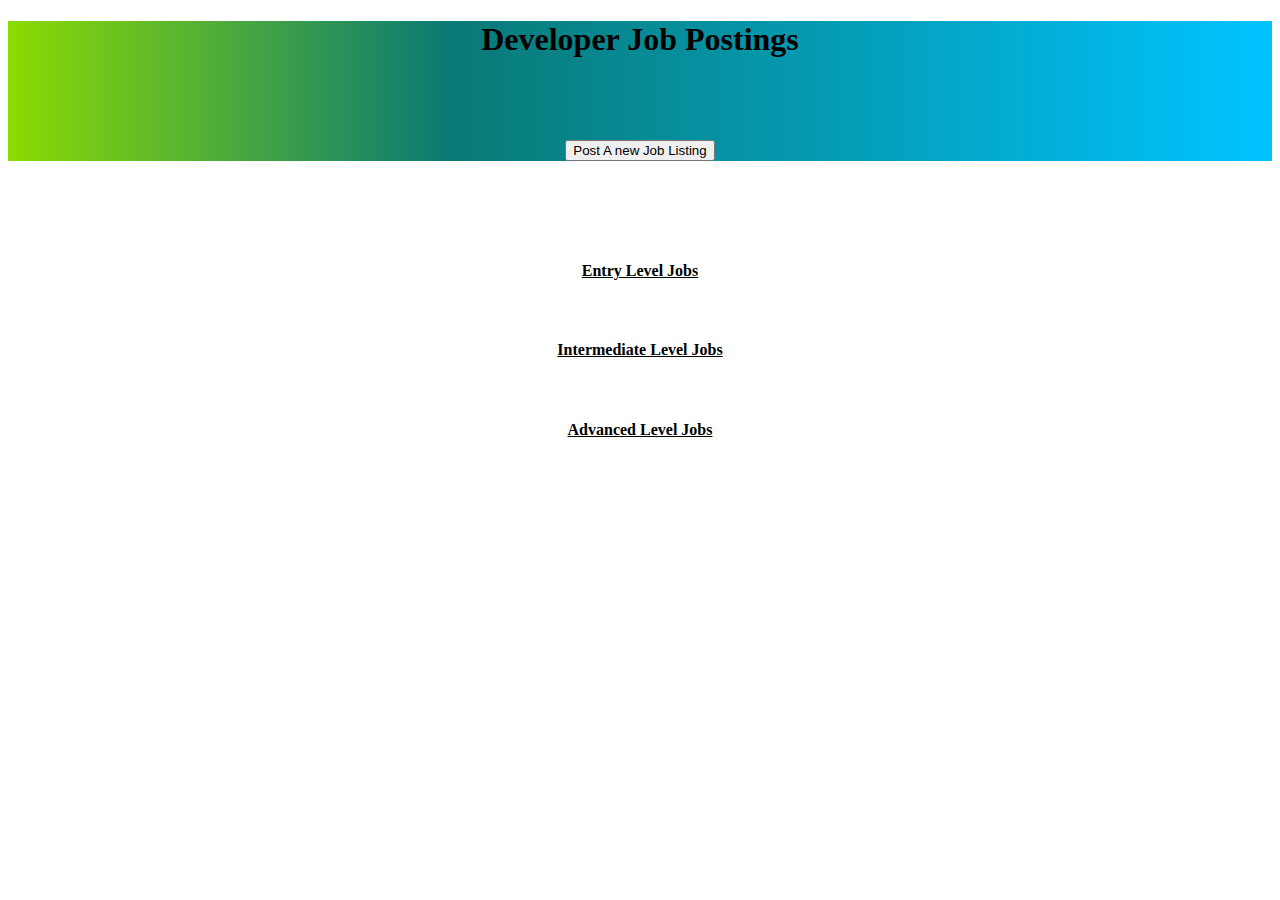
==== index.html @ ae957310 "add the basic project" ====
<!DOCTYPE html>
<html>
  <head>
    <link href="css/bootstrap.css" rel="stylesheet" type="text/css">
    <link href="css/styles.css" rel="stylesheet" type="text/css">
    <script src="js/jquery-3.3.1.js"></script>
    <script src="js/scripts.js"></script>
    <link rel="shortcut icon" type="image/png" href="img/click.png"/>
    <title>Developer Job Postings</title>
  </head>
  <body>
    <div class="container">

      <div class="jumbotron home-heading">
        <h1>Developer Job Postings</h1>
        <div class="row">
          <div class="col-md-6">
            <button type="button" id="posting-btn" class="btn btn-dark">Post A new Job Listing</button>
          </div>
          <!-- <div class="flx-btn">
            <button type="button" id="apply" class="btn btn-light">Apply For A Job</button>
          </div> -->
        </div>
      </div>

      <div class="app-form">
        <h2>Application</h2>
        <form id="job-app">
          <div class="row">
            <div class="col-md-6">
              <div class="form-group">
                <label for="app-first-name">First Name:</label>
                <input type="text" class="form-control" id="app-first-name" required>
              </div>
            </div>
            <div class="col-md-6">
              <div class="form-group">
                <label for="app-last-name">Last Name:</label>
                <input type="text" class="form-control" id="app-last-name" required>
              </div>
            </div>
          </div>
          <div class="form-group">
            <label for="app-title">Which position are you applying for?</label>
            <input type="text" class="form-control" id="app-title" required>
          </div>
          <div class="form-group">
            <p>What skills do you have?</p>
            <input type="checkbox" name="app-skills" value="CSS"> CSS<br>
            <input type="checkbox" name="app-skills" value="HTML"> HTML<br>
            <input type="checkbox" name="app-skills" value="JavaScript"> JavaScript<br>
            <input type="checkbox" name="app-skills" value="PHP"> PHP<br>
            <input type="checkbox" name="app-skills" value="asp.net"> asp.net<br>
            <input type="checkbox" name="app-skills" value="React"> React<br>
          </div>
          <div class="form-group">
            <label for="app-rate">How much do you charge hourly?</label>
            <input type="number" class="form-control" id="app-rate" required>
          </div>
          <div class="form-group">
            <label for="app-exp">Tell us about your previous experience:</label>
            <input type="text" class="form-control" id="app-exp"  required>
          </div>
          <button type="click" class="btn btn-primary" id="app-btn">Submit application</button>
        </form>
      </div>






      <div class="post-form">
        <h2>Post a new job</h2>
        <form id="form-post">
          <div class="form-group">
            <label class="labels" for="name">Company Name</label>
            <input id="com-name" class="form-control" type="text">
          </div>
          <div class="form-group">
            <label class="labels" for="title">Job Title</label>
            <input id="job-title" class="form-control" type="text">
          </div>
          <div class="form-group">
            <label class="labels">Job Difiiculty</label>
            <select id="difficulty">
              <option  value="entry">Entry level</option>
              <option  value="intermediate">Intermediate</option>
              <option  value="advanced">Advanced</option>
            </select>
          </div>
          <div class="form-group">
            <label class="labels" for="title">Work Location</label>
            <input id="location" class="form-control" type="text">
          </div>
          <div class="form-group">
            <label class="labels" for="condition">Work Condition</label>
            <input id="condition" class="form-control" type="text">
          </div>
          <div class="form-group">
            <label class="labels" for="work-description">Work Description</label>
            <input id="description" class="form-control" type="text">
          </div>

        <div class="form-group">
          <div class="row">
            <div class="col-md-4">
            <label class="labels">Skills Needed</label><br>
            <input type="checkbox" name="job-skills" value="html"> HTML<br>
            <input type="checkbox" name="job-skills" value="css">CSS<br>
            <input type="checkbox" name="job-skills" value="Java Script">Java Script<br>
            <input type="checkbox" name="job-skills" value="php"> PHP<br>
            <input type="checkbox" name="job-skills" value="asp.net"> Asp.net<br>
            <input type="checkbox" name="job-skills" value="react">React<br>
          </div>
          <div class="col-md-8">
            <label class="labels">Add more skills:</label>
            <input id="more-jb-skills" class="form-control" type="text">
          </div>
        </div>
      </div>
        <br><br>
        <button type="submit" id="post-btn" class="btn btn-primary" >Post</button>
        </form>
      </div>

      <div class="interface">
        <div class="row">
          <div class="col-md-4">
            <div id="entry-level">
              <div class="entry-level">
                <div class="alert alert-success">
                  <h4>Entry Level Jobs</h4>
                </div>
                <!-- <div class="alert alert-success">
                  <h5 class="alert-heading"><strong><span id="bg-title"></span></strong></h5>
                  <p>Company name: <span id="bg-comp-name"></span></p>
                  <p>Location: <span id="bg-location"></span></p>
                  <ul>
                    <span id="bg-skills"></span>
                  </ul>
                  <p>Additional skills: <span id="bg-add-skills"></span></p>
                  <p>Description: <span id="bg-post-desc"></span></p>
                  <p>Work condition: <span id="bg-condition"></span></p>
                </div> -->
              </div>
            </div>
          </div>


          <div class="col-md-4">
            <div id="int-level">
              <div class="int-level">
                <div class="alert alert-info">
                  <h4>Intermediate Level Jobs</h4>
                </div>
                <!-- <div class="alert alert-info">
                  <h5 class="alert-heading"><strong><span id="int-title"></span></strong></h5>
                  <p>Company name: <span id="int-comp-name"></span></p>
                  <p>Location: <span id="int-location"></span></p>
                  <ul>
                    <span id="int-skills"></span>
                  </ul>
                  <p>Additional skills: <span id="int-add-skills"></span></p>
                  <p>Description: <span id="int-post-desc"></span></p>
                  <p>Work condition: <span id="int-condition"></span></p>
                </div> -->
              </div>
            </div>
          </div>

          <div class="col-md-4">
            <div id="adv-level">
              <div class="adv-level">
                <div class="alert alert-primary">
                  <h4>Advanced Level Jobs</h4>
                </div>
                <!-- <div class="alert alert-primary">
                  <h5 class="alert-heading"><strong><span id="adv-title"></span></strong></h5>
                  <p>Company name: <span id="adv-comp-name"></span></p>
                  <p>Location: <span id="adv-location"></span></p>
                  <ul>
                    <span id="adv-skills"></span>
                  </ul>
                  <p>Additional skills: <span id="adv-add-skills"></span></p>
                  <p>Description: <span id="adv-post-desc"></span></p>
                  <p>Work condition: <span id="adv-condition"></span></p>
                </div> -->
              </div>
            </div>
          </div>

        </div>
      </div>
      <div class="developer-info">
        <div class="row">
          <div class="col-md-6">
            <div class="alert alert-info">
              <h4>Developer Information:</h4>
            </div>
            <div class="alert alert-info">
              <h5 class="alert-heading"><strong><span id="int-title"></span></strong></h5>
              <p>Developer name: <span id="app-name"></span></p>
              <p>skills:
                <ul>
                   <span id="app-skills"></span>
                </ul>
              </p>
              <p>Hourly Rate: <span id="app-h"></span></p>
              <p>Experience: <span id="print-exp"></span></p>
              <p>Position: <span id="app-position"></span></p>
            </div>
          </div>
        </div>
      </div>



    </div>
  </body>
</html>
---- css/styles.css ----
.row {
  padding-top: 60px;
}

.alert h4 {
  text-align: center;
  padding: 20px;
  text-decoration: underline;
}

.btn {
  display: block;
  margin: auto;
}

.jumbotron {
  background: linear-gradient(90deg, rgba(140,219,2,1) 0%, rgba(9,121,117,1) 35%, rgba(0,196,255,1) 100%);
}

.home-heading {
  text-align: center;
}

#skills{
  height: 100px;
}

#description{
    height: 100px;
}




#posting-btn, #apply {
  /* padding: 15px; */
  /* font-size: 22px; */

}
.labels{
  font-size: 20px;
  font-family:Wild West typeface;
  font-weight: bold;
}
.con-props{
  padding:30px;
}


.developer-info{
  display:none;
}

.app-form{
  display:none;
}


.post-form{
  display:none;
}
.flx-btn{
  display: flex;
  flex-direction: row-reverse;
}
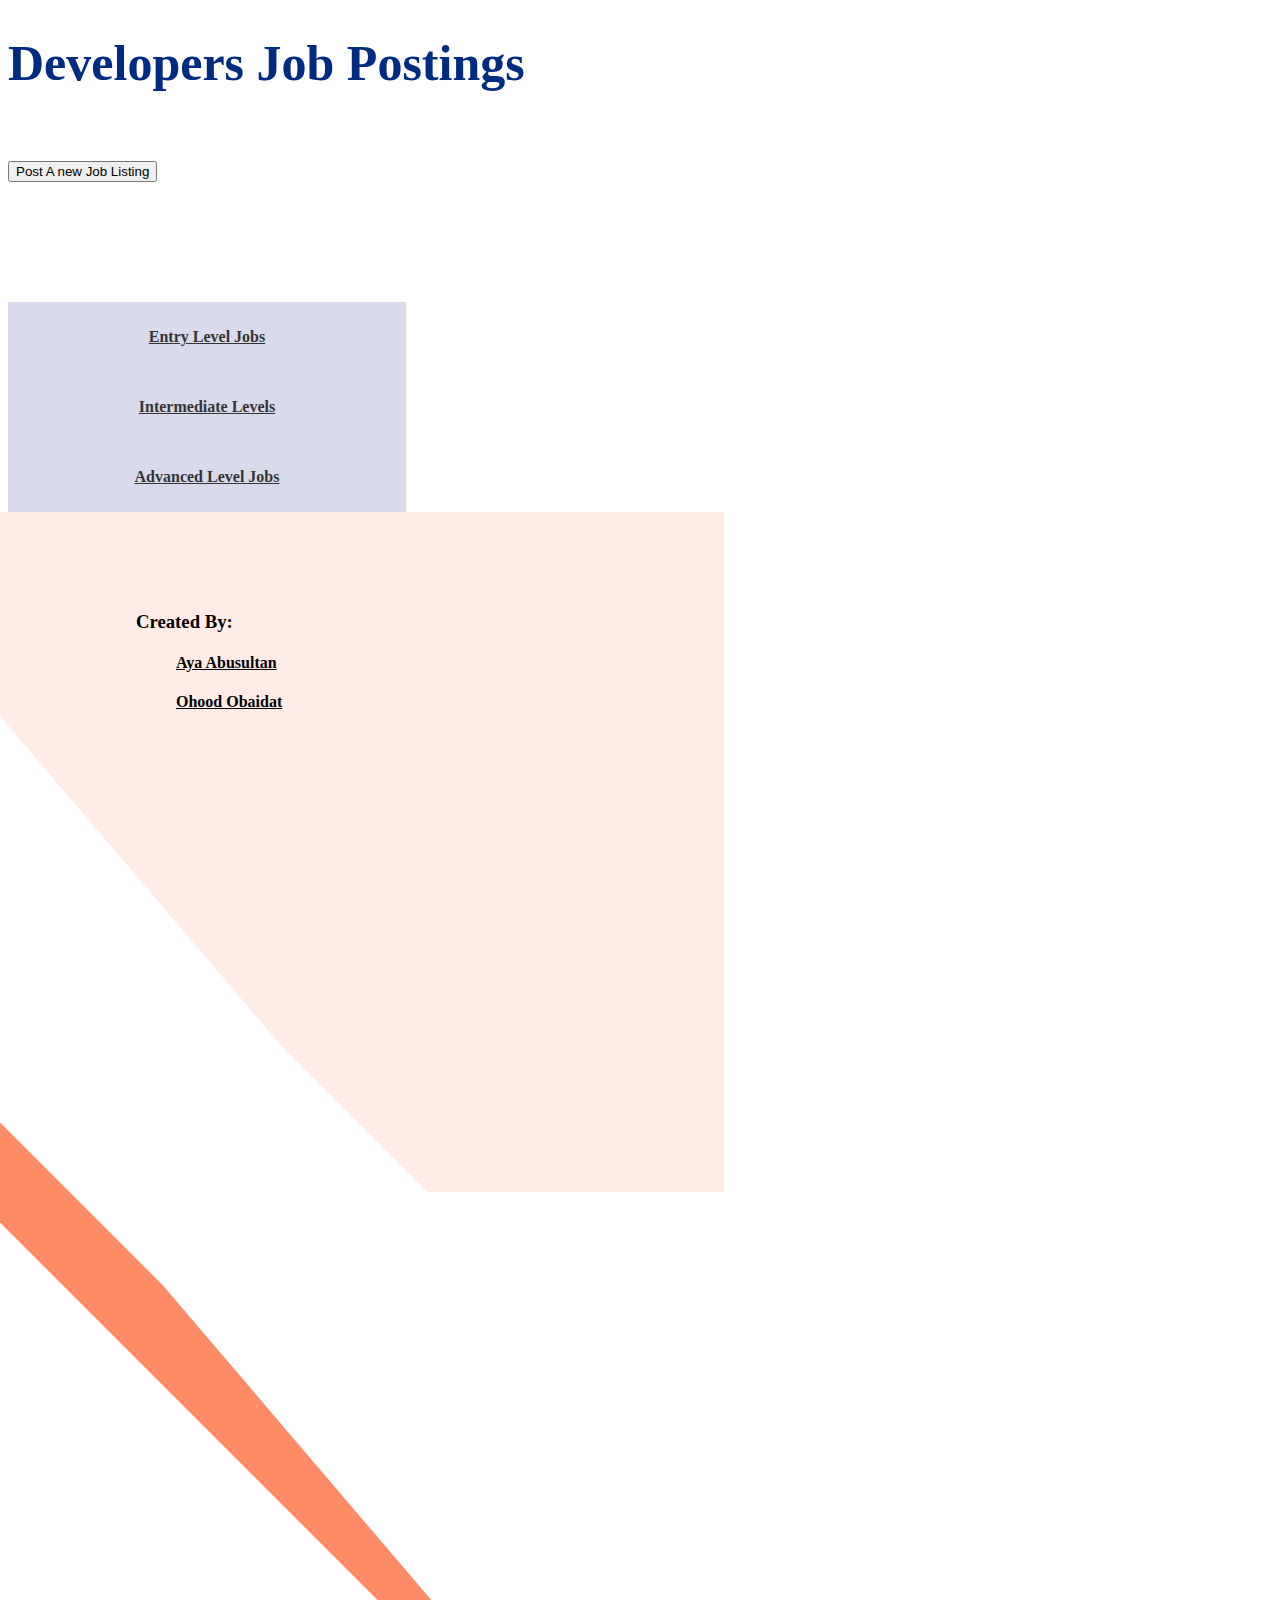
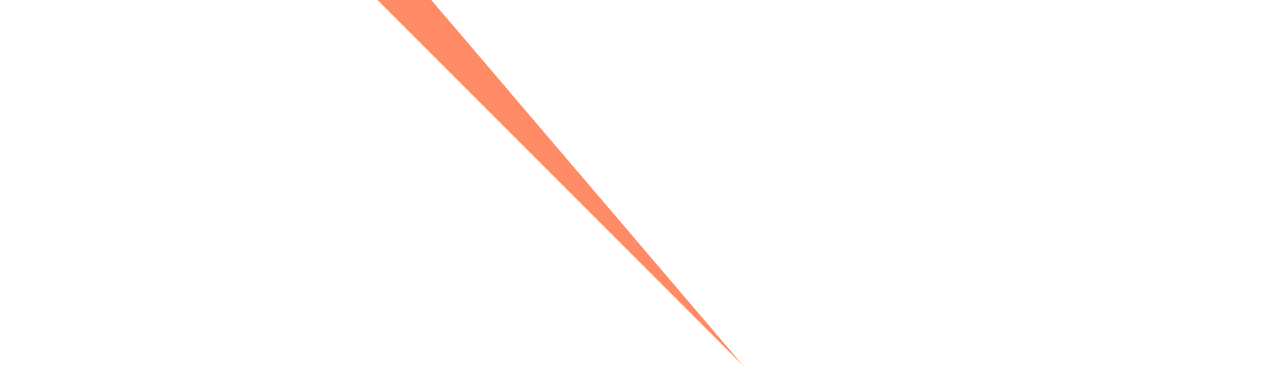
==== commit 8e55db6a: "add br tag to the fex dev to correct  the shape of jobposting page" ====
--- a/index.html
+++ b/index.html
@@ -5,215 +5,235 @@
     <link href="css/styles.css" rel="stylesheet" type="text/css">
     <script src="js/jquery-3.3.1.js"></script>
     <script src="js/scripts.js"></script>
-    <link rel="shortcut icon" type="image/png" href="img/click.png"/>
-    <title>Developer Job Postings</title>
+    <title>Ping Pong</title>
+    <link  href="img/ss.png" rel="shortcut icon" type="image/x-icon" width=40px />
   </head>
   <body>
     <div class="container">
 
-      <div class="jumbotron home-heading">
-        <h1>Developer Job Postings</h1>
-        <div class="row">
-          <div class="col-md-6">
-            <button type="button" id="posting-btn" class="btn btn-dark">Post A new Job Listing</button>
-          </div>
-          <!-- <div class="flx-btn">
-            <button type="button" id="apply" class="btn btn-light">Apply For A Job</button>
-          </div> -->
+      <h1 class="address">Developers Job Postings</h1>
+      <br><br>
+
+      <!-- <div class="flex-btn"> -->
+        <button  type="button" id="posting-btn"  class="flex-btn">Post A new Job Listing</button>
+      <!-- </div> -->
+
+      <div class="first-flex">
+        <div class="row row-margin">
+
+        <div class="col-md-8">
+
+          <form id="jobs">
+
+
+            <div class="app-form">
+
+              <div class="row">
+
+                <div class="col-md-6">
+                  <div class="form-group">
+                    <label for="app-first-name">First Name:</label>
+                    <input type="text" class="form-control" id="app-first-name" required>
+                  </div>
+                </div>
+
+                <div class="col-md-6">
+                  <div class="form-group">
+                    <label for="app-last-name">Last Name:</label>
+                    <input type="text" class="form-control" id="app-last-name" required>
+                  </div>
+                </div>
+            </div>             <!-- for the row -->
+
+            <div class="form-group">
+              <label for="app-title">Which position are you applying for?</label>
+              <input type="text" class="form-control" id="app-title" required>
+            </div>
+            <div class="form-group">
+              <p>What skills do you have?</p>
+              <input type="checkbox" name="app-skills" value="CSS"> CSS<br>
+              <input type="checkbox" name="app-skills" value="HTML"> HTML<br>
+              <input type="checkbox" name="app-skills" value="JavaScript"> JavaScript<br>
+              <input type="checkbox" name="app-skills" value="PHP"> PHP<br>
+              <input type="checkbox" name="app-skills" value="asp.net"> asp.net<br>
+              <input type="checkbox" name="app-skills" value="React"> React<br>
+            </div>
+            <div class="form-group">
+              <label for="app-rate">How much do you charge hourly?</label>
+              <input type="number" class="form-control" id="app-rate" required>
+            </div>
+            <div class="form-group">
+              <label for="app-exp">Previous experience:</label>
+              <input type="text" class="form-control" id="app-exp"  required>
+            </div>
+            <button type="click" class="btn btn-primary" id="app-btn">Submit application</button>
+          </div>
+
+
+
+          <div class="post-form">
+
+            <!-- <h1><strong>Post a new job</strong></h1> -->
+            <br><br>
+            <div class="row">
+              <div class="col-md-6">
+                <div class="form-group">
+                  <label for="name">Company Name</label>
+                  <input id="com-name" class="form-control" type="text">
+                </div>
+              </div>
+              <div class="col-md-6">
+                <div class="form-group">
+                  <label for="title">Job Title</label>
+                  <input id="job-title" class="form-control" type="text">
+                </div>
+              </div>
+            </div>
+
+              <div class="form-group">
+                <label>Job Difiiculty</label>
+                <select id="difficulty">
+                  <option  value="entry">Entry level</option>
+                  <option  value="intermediate">Intermediate</option>
+                  <option  value="advanced">Advanced</option>
+                </select>
+              </div>
+              <div class="form-group">
+                <label for="title">Work Location</label>
+                <input id="location" class="form-control" type="text">
+              </div>
+              <div class="form-group">
+                <label for="condition">Work Condition</label>
+                <input id="condition" class="form-control" type="text">
+              </div>
+              <div class="form-group">
+                <label for="work-description">Work Description</label>
+                <input id="description" class="form-control" type="text">
+              </div>
+
+            <div class="form-group">
+              <!-- <div class="row"> -->
+                <!-- <div class="col-md-4"> -->
+                  <label class="labels">Skills Needed</label><br>
+
+                  <input type="checkbox" name="job-skills" value="html"> HTML<br>
+                  <input type="checkbox" name="job-skills" value="css">CSS<br>
+                  <input type="checkbox" name="job-skills" value="Java Script">Java Script<br>
+                  <input type="checkbox" name="job-skills" value="php"> PHP<br>
+                  <input type="checkbox" name="job-skills" value="asp.net"> Asp.net<br>
+                  <input type="checkbox" name="job-skills" value="react">React<br>
+                <!-- </div> -->
+                <!-- <div class="col-md-8"> -->
+                <div class="form-group">
+                  <label>Add more skills:</label>
+                  <input id="more-jb-skills" class="form-control" type="text">
+                </div>
+              <!-- </div> -->
+            </div>
+            <br><br>
+            <button type="submit" id="post-btn" >Post</button>
+            <br><br>
+            <br><br>
+
+          </div>
+
+        </form>
+
+        <div class="interface">
+          <div class="row">
+
+            <div class="col-md-4">
+              <div id="entry-level">
+                <div class="entry-level">
+                  <div class="alert ent-design">
+                    <p>Entry Level Jobs</p>
+                  </div>
+                </div>
+              </div>
+            </div>
+
+            <div class="col-md-4">
+              <div id="int-level">
+                <div class="int-level">
+                  <div class="alert med-design">
+                    <p>Intermediate Levels</p>
+                  </div>
+
+                </div>
+              </div>
+            </div>
+
+            <div class="col-md-4">
+              <div id="adv-level">
+                <div class="adv-level">
+                  <div class="alert adv-design">
+                    <p>Advanced Level Jobs</p>
+                  </div>
+
+                </div>
+              </div>
+            </div>
+
+          </div>
         </div>
-      </div>
-
-      <div class="app-form">
-        <h2>Application</h2>
-        <form id="job-app">
-          <div class="row">
-            <div class="col-md-6">
-              <div class="form-group">
-                <label for="app-first-name">First Name:</label>
-                <input type="text" class="form-control" id="app-first-name" required>
-              </div>
-            </div>
-            <div class="col-md-6">
-              <div class="form-group">
-                <label for="app-last-name">Last Name:</label>
-                <input type="text" class="form-control" id="app-last-name" required>
-              </div>
-            </div>
-          </div>
-          <div class="form-group">
-            <label for="app-title">Which position are you applying for?</label>
-            <input type="text" class="form-control" id="app-title" required>
-          </div>
-          <div class="form-group">
-            <p>What skills do you have?</p>
-            <input type="checkbox" name="app-skills" value="CSS"> CSS<br>
-            <input type="checkbox" name="app-skills" value="HTML"> HTML<br>
-            <input type="checkbox" name="app-skills" value="JavaScript"> JavaScript<br>
-            <input type="checkbox" name="app-skills" value="PHP"> PHP<br>
-            <input type="checkbox" name="app-skills" value="asp.net"> asp.net<br>
-            <input type="checkbox" name="app-skills" value="React"> React<br>
-          </div>
-          <div class="form-group">
-            <label for="app-rate">How much do you charge hourly?</label>
-            <input type="number" class="form-control" id="app-rate" required>
-          </div>
-          <div class="form-group">
-            <label for="app-exp">Tell us about your previous experience:</label>
-            <input type="text" class="form-control" id="app-exp"  required>
-          </div>
-          <button type="click" class="btn btn-primary" id="app-btn">Submit application</button>
-        </form>
-      </div>
-
-
-
-
-
-
-      <div class="post-form">
-        <h2>Post a new job</h2>
-        <form id="form-post">
-          <div class="form-group">
-            <label class="labels" for="name">Company Name</label>
-            <input id="com-name" class="form-control" type="text">
-          </div>
-          <div class="form-group">
-            <label class="labels" for="title">Job Title</label>
-            <input id="job-title" class="form-control" type="text">
-          </div>
-          <div class="form-group">
-            <label class="labels">Job Difiiculty</label>
-            <select id="difficulty">
-              <option  value="entry">Entry level</option>
-              <option  value="intermediate">Intermediate</option>
-              <option  value="advanced">Advanced</option>
-            </select>
-          </div>
-          <div class="form-group">
-            <label class="labels" for="title">Work Location</label>
-            <input id="location" class="form-control" type="text">
-          </div>
-          <div class="form-group">
-            <label class="labels" for="condition">Work Condition</label>
-            <input id="condition" class="form-control" type="text">
-          </div>
-          <div class="form-group">
-            <label class="labels" for="work-description">Work Description</label>
-            <input id="description" class="form-control" type="text">
-          </div>
-
-        <div class="form-group">
-          <div class="row">
-            <div class="col-md-4">
-            <label class="labels">Skills Needed</label><br>
-            <input type="checkbox" name="job-skills" value="html"> HTML<br>
-            <input type="checkbox" name="job-skills" value="css">CSS<br>
-            <input type="checkbox" name="job-skills" value="Java Script">Java Script<br>
-            <input type="checkbox" name="job-skills" value="php"> PHP<br>
-            <input type="checkbox" name="job-skills" value="asp.net"> Asp.net<br>
-            <input type="checkbox" name="job-skills" value="react">React<br>
-          </div>
-          <div class="col-md-8">
-            <label class="labels">Add more skills:</label>
-            <input id="more-jb-skills" class="form-control" type="text">
-          </div>
-        </div>
-      </div>
-        <br><br>
-        <button type="submit" id="post-btn" class="btn btn-primary" >Post</button>
-        </form>
-      </div>
-
-      <div class="interface">
-        <div class="row">
-          <div class="col-md-4">
-            <div id="entry-level">
-              <div class="entry-level">
-                <div class="alert alert-success">
-                  <h4>Entry Level Jobs</h4>
-                </div>
-                <!-- <div class="alert alert-success">
-                  <h5 class="alert-heading"><strong><span id="bg-title"></span></strong></h5>
-                  <p>Company name: <span id="bg-comp-name"></span></p>
-                  <p>Location: <span id="bg-location"></span></p>
-                  <ul>
-                    <span id="bg-skills"></span>
-                  </ul>
-                  <p>Additional skills: <span id="bg-add-skills"></span></p>
-                  <p>Description: <span id="bg-post-desc"></span></p>
-                  <p>Work condition: <span id="bg-condition"></span></p>
-                </div> -->
-              </div>
-            </div>
-          </div>
-
-
-          <div class="col-md-4">
-            <div id="int-level">
-              <div class="int-level">
-                <div class="alert alert-info">
-                  <h4>Intermediate Level Jobs</h4>
-                </div>
-                <!-- <div class="alert alert-info">
-                  <h5 class="alert-heading"><strong><span id="int-title"></span></strong></h5>
-                  <p>Company name: <span id="int-comp-name"></span></p>
-                  <p>Location: <span id="int-location"></span></p>
-                  <ul>
-                    <span id="int-skills"></span>
-                  </ul>
-                  <p>Additional skills: <span id="int-add-skills"></span></p>
-                  <p>Description: <span id="int-post-desc"></span></p>
-                  <p>Work condition: <span id="int-condition"></span></p>
-                </div> -->
-              </div>
-            </div>
-          </div>
-
-          <div class="col-md-4">
-            <div id="adv-level">
-              <div class="adv-level">
-                <div class="alert alert-primary">
-                  <h4>Advanced Level Jobs</h4>
-                </div>
-                <!-- <div class="alert alert-primary">
-                  <h5 class="alert-heading"><strong><span id="adv-title"></span></strong></h5>
-                  <p>Company name: <span id="adv-comp-name"></span></p>
-                  <p>Location: <span id="adv-location"></span></p>
-                  <ul>
-                    <span id="adv-skills"></span>
-                  </ul>
-                  <p>Additional skills: <span id="adv-add-skills"></span></p>
-                  <p>Description: <span id="adv-post-desc"></span></p>
-                  <p>Work condition: <span id="adv-condition"></span></p>
-                </div> -->
-              </div>
-            </div>
-          </div>
-
-        </div>
-      </div>
-      <div class="developer-info">
-        <div class="row">
-          <div class="col-md-6">
-            <div class="alert alert-info">
-              <h4>Developer Information:</h4>
-            </div>
-            <div class="alert alert-info">
-              <h5 class="alert-heading"><strong><span id="int-title"></span></strong></h5>
-              <p>Developer name: <span id="app-name"></span></p>
-              <p>skills:
-                <ul>
-                   <span id="app-skills"></span>
-                </ul>
-              </p>
-              <p>Hourly Rate: <span id="app-h"></span></p>
-              <p>Experience: <span id="print-exp"></span></p>
-              <p>Position: <span id="app-position"></span></p>
-            </div>
-          </div>
-        </div>
-      </div>
-
+
+
+        <div class="developer-info">
+          <br><br>
+          <div class="alert dev-info">
+            <h4>Developer Information:</h4>
+          </div>
+          <div class="dev-info">
+            <h5 class="alert-heading"><strong><span id="int-title"></span></strong></h5>
+            <p>Developer name: <span id="app-name"></span></p>
+            <p>skills:
+              <ul>
+                 <span id="app-skills"></span>
+              </ul>
+            </p>
+            <p>Hourly Rate: <span id="app-h"></span></p>
+            <p>Experience: <span id="print-exp"></span></p>
+            <p>Position: <span id="app-position"></span></p>
+          </div>
+        </div>       <!-- for dev-info -->
+
+
+
+
+
+
+
+        </div> <!-- for the col 8 -->
+
+        <div class="col-md-4">
+
+
+          <div class="tri">
+
+            <div class="sec-flex">
+             <div class="hide-br">
+              <h3>Created By:</h3>
+              <h4 class="info-padding"><a href="https://aohood.github.io/first-project/">Aya Abusultan</a></h4>
+              <h4 class="info-padding"><a href="https://github.com/aohood/ping-pong">Ohood Obaidat</a></h4>
+            </div>
+            <div class="show-br">
+              <h3>Job Posting</h3>
+              <br>
+              <h4></h4>
+              <br>
+            </div>
+              <div class="parallelogram"></div>
+          <div class="par2"></div>
+              <!-- <div class="par1"></div> -->
+
+            </div>   <!-- for sec flex -->
+
+          </div> <!-- fot tri -->
+      </div> <!-- for the col 4 -->
+
+      </div>   <!-- for the row -->
+
+    </div> <!-- for the first flex -->
 
 
     </div>
--- a/css/styles.css
+++ b/css/styles.css
@@ -1,26 +1,68 @@
-.row {
+.show-br{
+  display:none;
+  }
+  .row {
   padding-top: 60px;
 }
 
-.alert h4 {
+.alert {
   text-align: center;
   padding: 20px;
   text-decoration: underline;
+  opacity: 0.8;
+  font-weight: bold;
+  font-size: 16px;
+}
+.ent-design{
+  background-color: #d0d2e8;
+  opacity: 0.8;
+  /* font-weight: bold; */
+  font-size: 16px;
+  padding:10px;
+}
+.med-design{
+  background-color: #d0d2e8;
+  opacity: 0.8;
+  /* font-weight: bold; */
+  font-size: 16px;
+  padding:10px;
 }
 
-.btn {
-  display: block;
-  margin: auto;
+.adv-design{
+  background-color: #d0d2e8;
+  opacity: 0.8;
+  /* font-weight: bold; */
+  font-size: 16px;
+  padding:10px;
 }
-
-.jumbotron {
-  background: linear-gradient(90deg, rgba(140,219,2,1) 0%, rgba(9,121,117,1) 35%, rgba(0,196,255,1) 100%);
+.app-title{
+  display:none;
+}
+.post-title{
+  display:none;
+}
+#app-last-name{
+  opacity: 0.8;
+}
+input#app-titl{
+  opacity: 0.8;
+}
+#post-btn{
+  widtjh:70px;
+  padding: 15px;
+  padding-top: 8px;
+  padding-bottom: 8px;
 }
 
 .home-heading {
   text-align: center;
 }
-
+#com-name{
+  opacity: 0.8;
+}
+#job-title{
+  opacity: 0.8;
+}
 #skills{
   height: 100px;
 }
@@ -61,5 +103,84 @@
 }
 .flx-btn{
   display: flex;
-  flex-direction: row-reverse;
+  flex-direction: row;
+  /* padding-right: 50px; */
 }
+
+.dev-info{
+  background-color: #ffece6;
+
+}
+
+.tri{
+  width:80%;
+  height:0px;
+  margin-top: 0px;
+  background-color:transparent;
+  border-left:580px solid transparent;
+  border-top: 680px solid #ffece6;
+
+  margin-bottom: -130px;
+  margin-left: -182px;
+
+ }
+ .parallelogram {
+	width: 99px;
+	height: 62px;
+	transform: skew(45deg);
+	background: transparent;
+
+  border-left:100px solid white;
+  border-bottom: 681px solid white;
+
+  margin-top: -175px;
+  margin-left: -170px;
+}
+.par2 {
+ width: 80px;
+ height: 666px;
+ transform: skew(45deg);
+ background: white;
+
+ border-left:100px solid #ff8a66;
+ border-bottom: 681px solid white;
+
+ margin-top: -682px;
+ margin-left: -66px;
+}
+.first-flex{
+  display: flex;
+  flex-direction: row;
+  height:650px;
+  background-color: white;
+  /* height: 680px; */
+}
+.sec-flex{
+  display: flex;
+  flex-direction: column;
+  align-content: center;
+  /* margin-left: 10px; */
+  margin-left:-270px;
+  margin-top: -600px;
+}
+.address{
+  color: #002b80;
+  font-size: 50px;
+  font-weight: bold;
+  /* text-align: center; */
+}
+.col-lg-4{
+  z-index: 1;
+}
+.col-md-8{
+  z-index: 2;
+  /* margin-right: 40px; */
+}
+.info-padding{
+  padding-left: 40px;
+  font-weight: bold;
+  font-size: 16px;
+}
+a{
+    color:inherit;
+}
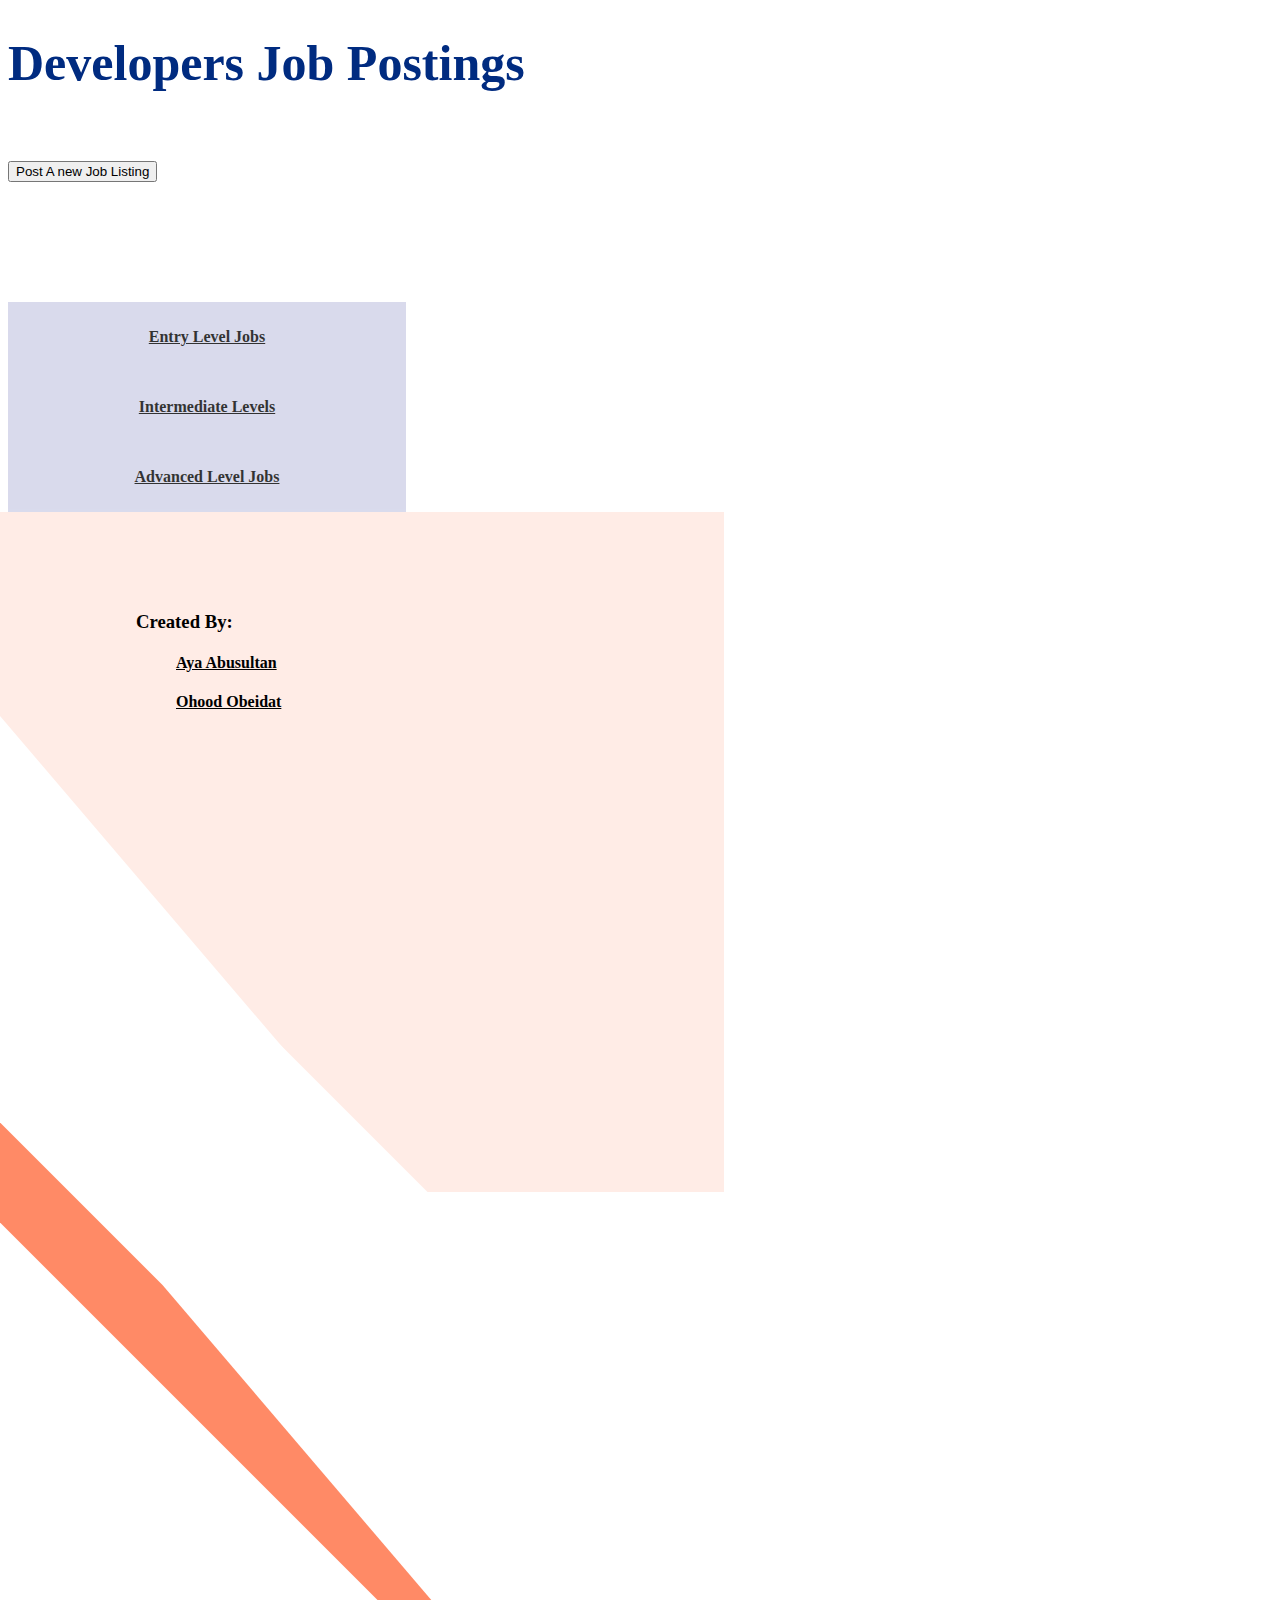
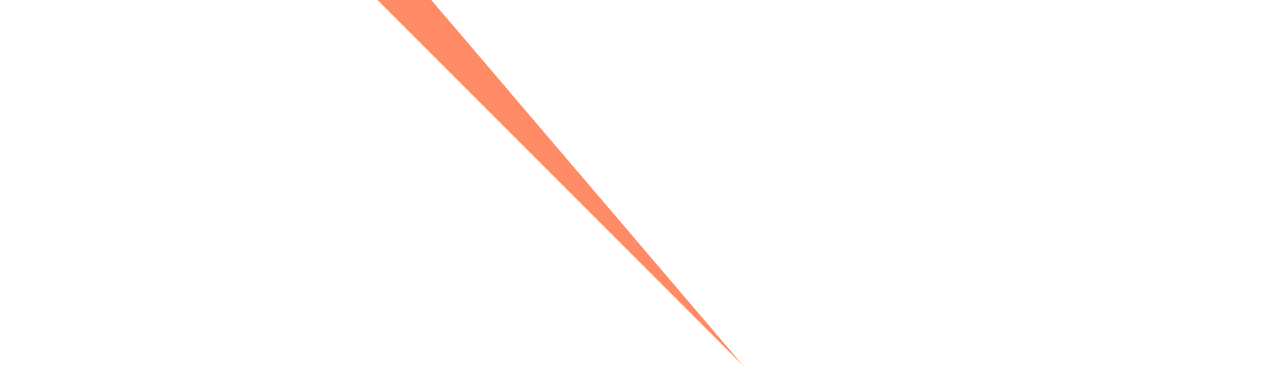
==== commit db3ceda5: "update my portfolio page name" ====
--- a/index.html
+++ b/index.html
@@ -5,7 +5,7 @@
     <link href="css/styles.css" rel="stylesheet" type="text/css">
     <script src="js/jquery-3.3.1.js"></script>
     <script src="js/scripts.js"></script>
-    <title>Ping Pong</title>
+    <title>evelopers Job Postings</title>
     <link  href="img/ss.png" rel="shortcut icon" type="image/x-icon" width=40px />
   </head>
   <body>
@@ -214,7 +214,7 @@
              <div class="hide-br">
               <h3>Created By:</h3>
               <h4 class="info-padding"><a href="https://aohood.github.io/first-project/">Aya Abusultan</a></h4>
-              <h4 class="info-padding"><a href="https://github.com/aohood/ping-pong">Ohood Obaidat</a></h4>
+              <h4 class="info-padding"><a href="https://github.com/ohood84/myportfolio">Ohood Obeidat</a></h4>
             </div>
             <div class="show-br">
               <h3>Job Posting</h3>
